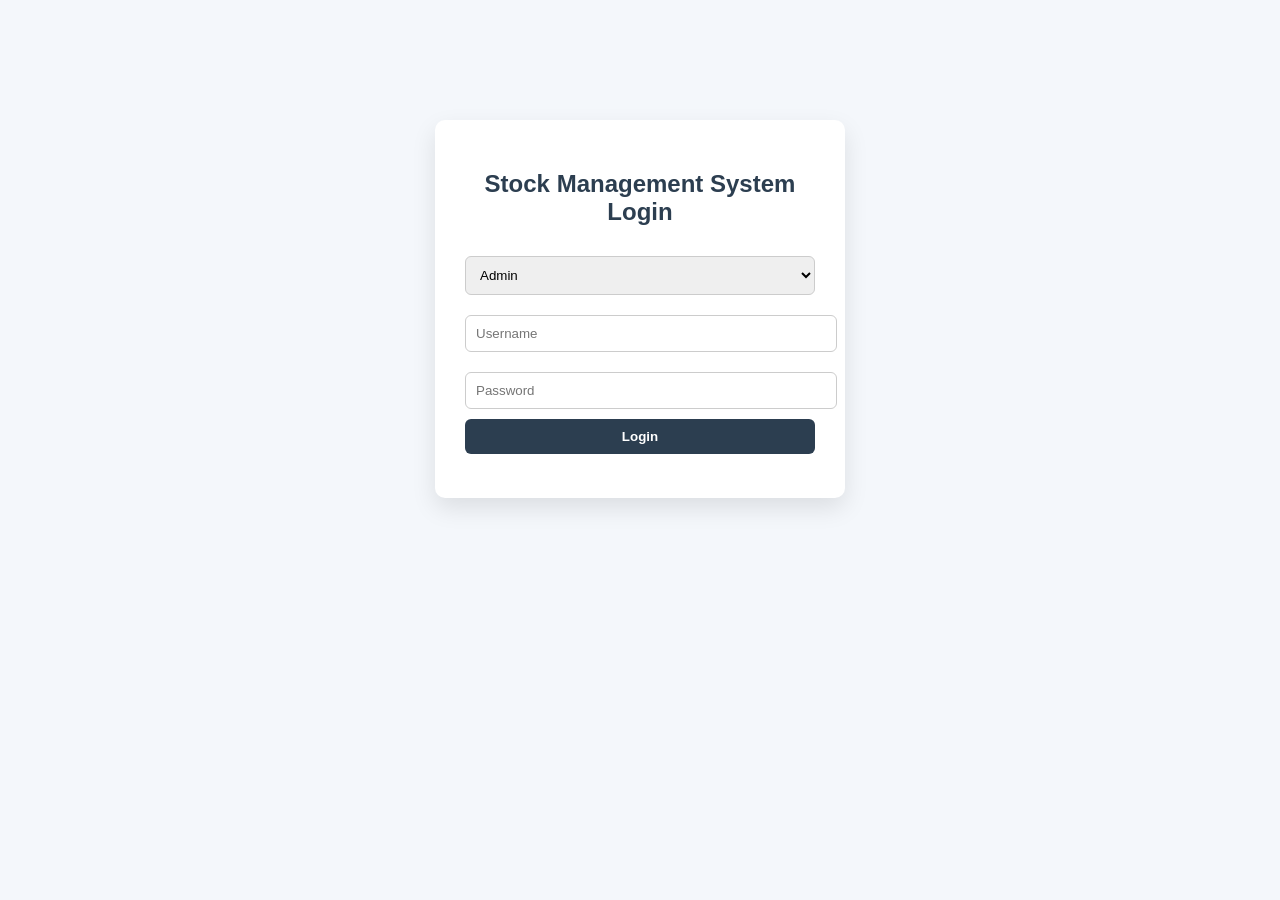
==== login.html @ 9da741e4 "Initial commit - Stock Management System" ====
<!DOCTYPE html>
<html>
<head>
    <title>Stock Management System</title>
    <link rel="stylesheet" href="style.css">
</head>
<body>

<div class="login-container">
    <h2>Stock Management System Login</h2>

    <select id="role">
        <option value="admin">Admin</option>
        <option value="staff">Staff</option>
    </select>

    <input type="text" id="username" placeholder="Username">
    <input type="password" id="password" placeholder="Password">

    <button onclick="login()">Login</button>
    <p id="error" class="error"></p>
</div>

<script src="script.js"></script>
</body>
</html>
---- style.css ----
/* ===== GLOBAL ===== */
body {
    margin: 0;
    font-family: 'Segoe UI', sans-serif;
    background: #f4f7fb;
}

/* ===== LOGIN PAGE ===== */
.login-container {
    width: 350px;
    margin: 120px auto;
    padding: 30px;
    background: white;
    border-radius: 10px;
    box-shadow: 0 10px 25px rgba(0,0,0,0.1);
    text-align: center;
}

.login-container h2 {
    margin-bottom: 20px;
    color: #2c3e50;
}

.login-container input,
.login-container select {
    width: 100%;
    padding: 10px;
    margin: 10px 0;
    border-radius: 6px;
    border: 1px solid #ccc;
}

.login-container button {
    width: 100%;
    padding: 10px;
    background: #2c3e50;
    color: white;
    border: none;
    border-radius: 6px;
    font-weight: bold;
    cursor: pointer;
}

.login-container button:hover {
    background: #1a252f;
}

.error {
    color: red;
    font-size: 14px;
}

/* ===== HEADER ===== */
h1 {
    text-align: center;
    padding: 20px 0 5px;
    color: #2c3e50;
}

p {
    text-align: center;
    margin-top: 0;
}

button {
    padding: 6px 12px;
    border-radius: 6px;
    border: none;
    cursor: pointer;
    font-weight: 500;
}

/* Logout Button */
button[onclick="logout()"] {
    display: block;
    margin: 10px auto;
    background: #e74c3c;
    color: white;
}

button[onclick="logout()"]:hover {
    background: #c0392b;
}

/* ===== DASHBOARD CARDS ===== */
.dashboard {
    display: flex;
    justify-content: center;
    gap: 40px;
    margin: 20px;
}

.dashboard h3 {
    background: white;
    padding: 20px 40px;
    border-radius: 10px;
    box-shadow: 0 5px 15px rgba(0,0,0,0.08);
}

.low-count {
    color: #e74c3c;
}

/* ===== FORM SECTION ===== */
.form-section {
    display: flex;
    justify-content: center;
    gap: 10px;
    margin: 20px;
    flex-wrap: wrap;
}

.form-section input {
    padding: 10px;
    border-radius: 6px;
    border: 1px solid #ccc;
    width: 160px;
}

.form-section button {
    background: #27ae60;
    color: white;
}

.form-section button:hover {
    background: #1e8449;
}

/* ===== SEARCH ===== */
.search-section {
    text-align: center;
    margin-bottom: 15px;
}

.search-section input {
    padding: 8px;
    width: 250px;
    border-radius: 6px;
    border: 1px solid #ccc;
}

/* ===== TABLE ===== */
table {
    width: 95%;
    margin: auto;
    border-collapse: collapse;
    background: white;
    border-radius: 10px;
    overflow: hidden;
    box-shadow: 0 5px 20px rgba(0,0,0,0.08);
}

th {
    background: #2c3e50;
    color: white;
    padding: 12px;
}

td {
    padding: 10px;
    text-align: center;
}

tr:nth-child(even) {
    background: #f9f9f9;
}

tr:hover {
    background: #eef3f9;
}

/* ===== BADGES ===== */
.low-stock {
    background-color: #fff0f0 !important;
}

.low-badge {
    background: #e74c3c;
    color: white;
    padding: 3px 6px;
    border-radius: 4px;
    font-size: 11px;
}

.out-badge {
    background: black;
    color: white;
    padding: 3px 6px;
    border-radius: 4px;
    font-size: 11px;
}

/* ===== TABLE BUTTONS ===== */
table button {
    background: #3498db;
    color: white;
}

table button:hover {
    background: #21618c;
}

table button:disabled {
    background: gray;
}

/* ===== RESPONSIVE ===== */
@media (max-width: 768px) {
    .form-section {
        flex-direction: column;
        align-items: center;
    }

    .dashboard {
        flex-direction: column;
        align-items: center;
    }
}
.filter-row {
    display: flex;
    justify-content: space-between;
    gap: 20px;
    margin: 20px 0;
}

.search-box input,
.category-box select {
    padding: 10px 15px;
    border-radius: 8px;
    border: 1px solid #ccc;
    width: 250px;
    font-size: 14px;
    outline: none;
    transition: 0.3s ease;
}

.search-box input:focus,
.category-box select:focus {
    border-color: #4CAF50;
    box-shadow: 0 0 5px rgba(76, 175, 80, 0.4);
}
.filter-row {
    display: flex;
    justify-content: space-between;
    gap: 20px;
    margin: 20px 0;
}

.search-box input,
.category-box select {
    padding: 10px 15px;
    border-radius: 8px;
    border: 1px solid #ccc;
    width: 250px;
    font-size: 14px;
    outline: none;
    transition: 0.3s ease;
}

.search-box input:focus,
.category-box select:focus {
    border-color: #4CAF50;
    box-shadow: 0 0 5px rgba(76, 175, 80, 0.4);
}
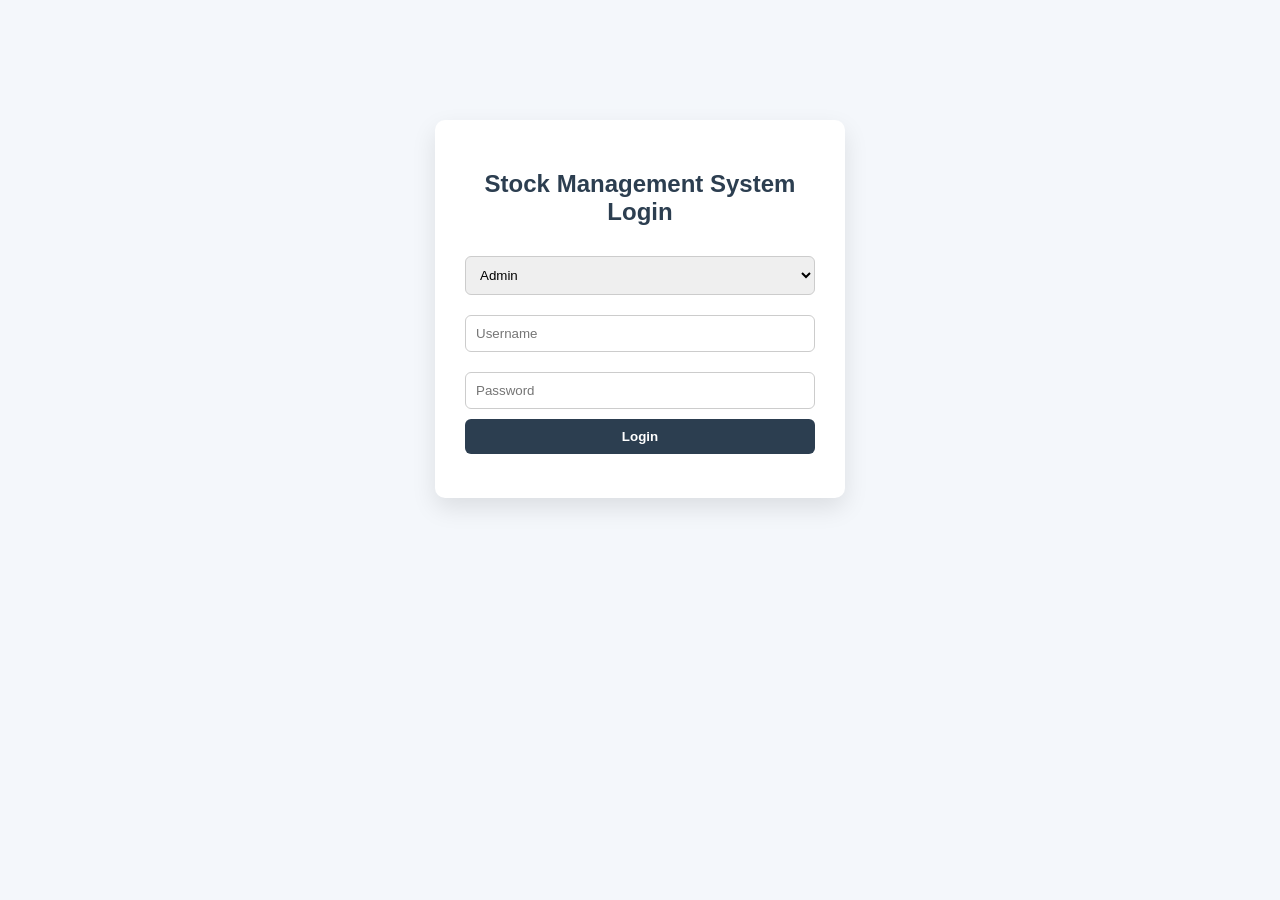
==== commit f4ac5b90: "Updated stock system with default items and fixes" ====
--- a/login.html
+++ b/login.html
@@ -1,3 +1,4 @@
+<meta charset="UTF-8">
 <!DOCTYPE html>
 <html>
 <head>
@@ -14,8 +15,8 @@
         <option value="staff">Staff</option>
     </select>
 
-    <input type="text" id="username" placeholder="Username">
-    <input type="password" id="password" placeholder="Password">
+    <input type="text" id="username" placeholder="Username" required>
+    <input type="password" id="password" placeholder="Password" required>
 
     <button onclick="login()">Login</button>
     <p id="error" class="error"></p>
--- a/style.css
+++ b/style.css
@@ -62,12 +62,18 @@
     margin-top: 0;
 }
 
+/* ===== BUTTONS ===== */
 button {
     padding: 6px 12px;
     border-radius: 6px;
     border: none;
     cursor: pointer;
     font-weight: 500;
+    transition: 0.2s ease;
+}
+
+button:hover {
+    transform: scale(1.05);
 }
 
 /* Logout Button */
@@ -82,7 +88,7 @@
     background: #c0392b;
 }
 
-/* ===== DASHBOARD CARDS ===== */
+/* ===== DASHBOARD ===== */
 .dashboard {
     display: flex;
     justify-content: center;
@@ -101,7 +107,7 @@
     color: #e74c3c;
 }
 
-/* ===== FORM SECTION ===== */
+/* ===== FORM ===== */
 .form-section {
     display: flex;
     justify-content: center;
@@ -126,17 +132,29 @@
     background: #1e8449;
 }
 
-/* ===== SEARCH ===== */
-.search-section {
-    text-align: center;
-    margin-bottom: 15px;
-}
-
-.search-section input {
-    padding: 8px;
-    width: 250px;
-    border-radius: 6px;
+/* ===== FILTER ROW (FIXED ALIGNMENT) ===== */
+.filter-row {
+    display: flex;
+    justify-content: center;
+    gap: 40px;
+    margin: 20px 0;
+}
+
+.search-box input,
+.category-box select {
+    padding: 10px 15px;
+    border-radius: 8px;
     border: 1px solid #ccc;
+    width: 220px;
+    font-size: 14px;
+    outline: none;
+    transition: 0.3s ease;
+}
+
+.search-box input:focus,
+.category-box select:focus {
+    border-color: #4CAF50;
+    box-shadow: 0 0 5px rgba(76, 175, 80, 0.4);
 }
 
 /* ===== TABLE ===== */
@@ -169,6 +187,13 @@
     background: #eef3f9;
 }
 
+/* ===== EMPTY STATE ===== */
+#emptyRow td {
+    padding: 20px;
+    color: gray;
+    font-style: italic;
+}
+
 /* ===== BADGES ===== */
 .low-stock {
     background-color: #fff0f0 !important;
@@ -215,50 +240,9 @@
         flex-direction: column;
         align-items: center;
     }
-}
-.filter-row {
-    display: flex;
-    justify-content: space-between;
-    gap: 20px;
-    margin: 20px 0;
-}
-
-.search-box input,
-.category-box select {
-    padding: 10px 15px;
-    border-radius: 8px;
-    border: 1px solid #ccc;
-    width: 250px;
-    font-size: 14px;
-    outline: none;
-    transition: 0.3s ease;
-}
-
-.search-box input:focus,
-.category-box select:focus {
-    border-color: #4CAF50;
-    box-shadow: 0 0 5px rgba(76, 175, 80, 0.4);
-}
-.filter-row {
-    display: flex;
-    justify-content: space-between;
-    gap: 20px;
-    margin: 20px 0;
-}
-
-.search-box input,
-.category-box select {
-    padding: 10px 15px;
-    border-radius: 8px;
-    border: 1px solid #ccc;
-    width: 250px;
-    font-size: 14px;
-    outline: none;
-    transition: 0.3s ease;
-}
-
-.search-box input:focus,
-.category-box select:focus {
-    border-color: #4CAF50;
-    box-shadow: 0 0 5px rgba(76, 175, 80, 0.4);
+
+    .filter-row {
+        flex-direction: column;
+        align-items: center;
+    }
 }
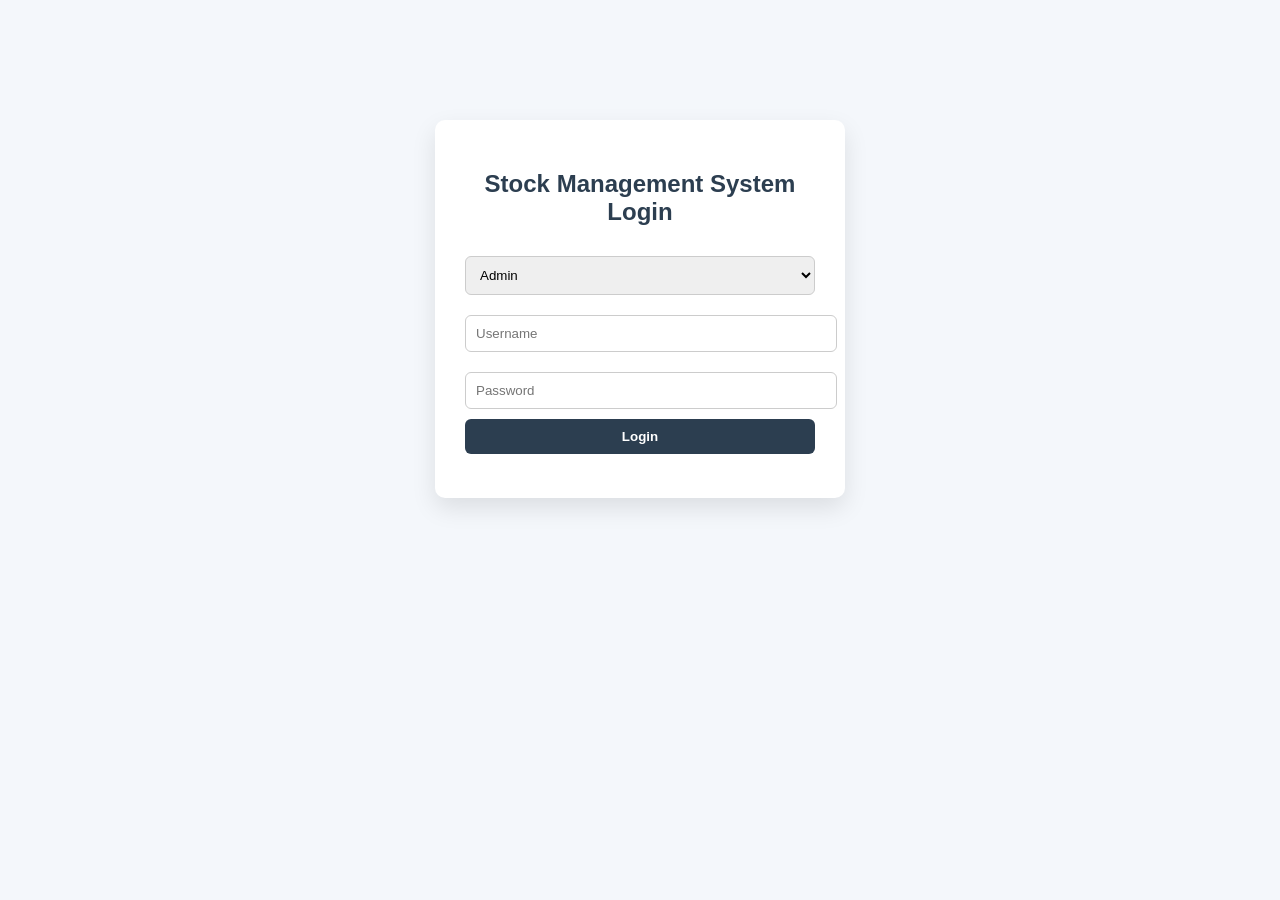
==== commit e7dc67c5: "Implement login function with user validation Added login functionality with user validation and toa" ====
--- a/login.html
+++ b/login.html
@@ -1,7 +1,7 @@
-<meta charset="UTF-8">
 <!DOCTYPE html>
-<html>
+<html lang="en">
 <head>
+    <meta charset="UTF-8">
     <title>Stock Management System</title>
     <link rel="stylesheet" href="style.css">
 </head>
@@ -22,6 +22,41 @@
     <p id="error" class="error"></p>
 </div>
 
+<!-- Toast and Status -->
+<div id="toast" class="toast"></div>
+<p id="actionStatus"></p>
+
 <script src="script.js"></script>
+<script>
+    function login() {
+        const role = document.getElementById("role").value;
+        const username = document.getElementById("username").value;
+        const password = document.getElementById("password").value;
+
+        const users = JSON.parse(localStorage.getItem("users"));
+        const validUser = users.find(user =>
+            user.role === role &&
+            user.username === username &&
+            user.password === password
+        );
+
+        if (validUser) {
+            localStorage.setItem("loggedInUser", JSON.stringify(validUser));
+
+            // Show toast before redirect
+            showToast(`Welcome ${validUser.username} 👋`);
+            updateStatus("Login successful");
+
+            // Redirect after 1 second
+            setTimeout(() => {
+                window.location.href = "index.html";
+            }, 6000);
+
+        } else {
+            document.getElementById("error").innerText = "Invalid Credentials!";
+        }
+    }
+</script>
+
 </body>
-</html>+</html>
--- a/style.css
+++ b/style.css
@@ -225,8 +225,16 @@
     background: #21618c;
 }
 
-table button:disabled {
-    background: gray;
+table button.disabled-btn {
+    background: #3b3b3b !important;  /* dark grey */
+    color: white !important;          /* ensure text is white */
+    cursor: not-allowed;
+    opacity: 0.6;
+}
+
+table button.disabled-btn:hover {
+    transform: none;
+    background: #3b3b3b !important;  /* prevent hover override */
 }
 
 /* ===== RESPONSIVE ===== */
@@ -245,4 +253,111 @@
         flex-direction: column;
         align-items: center;
     }
-}+}
+/* ===== TOAST (NEW) ===== */
+.toast {
+    position: fixed;
+    bottom: 20px;
+    right: 20px;
+    background: #2c3e50;
+    color: #fff;
+    padding: 12px 18px;
+    border-radius: 8px;
+    font-size: 14px;
+    opacity: 0;
+    transition: opacity 0.4s ease-in-out;
+    z-index: 1000;
+    box-shadow: 0 5px 15px rgba(0,0,0,0.2);
+}
+
+.toast.show {
+    opacity: 1;
+}
+
+/* ===== STATUS MESSAGE (NEW) ===== */
+#actionStatus {
+    text-align: center;
+    margin: 10px;
+    font-weight: bold;
+    color: #27ae60;
+}
+
+/* ===== IMPROVED BADGES (ENHANCED VISIBILITY) ===== */
+.low-badge {
+    background: #f39c12;
+    color: white;
+    padding: 3px 6px;
+    border-radius: 4px;
+    font-size: 11px;
+    margin-left: 5px;
+}
+
+.out-badge {
+    background: #e74c3c;
+    color: white;
+    padding: 3px 6px;
+    border-radius: 4px;
+    font-size: 11px;
+    margin-left: 5px;
+}
+
+/* ===== ACTION BUTTON COLORS (OPTIONAL BUT NICE) ===== */
+table button:nth-child(1) {
+    background: #27ae60; /* Sell */
+}
+
+table button:nth-child(1):hover {
+    background: #1e8449;
+}
+
+table button:nth-child(2) {
+    background: #f39c12; /* Edit */
+}
+
+table button:nth-child(2):hover {
+    background: #d68910;
+}
+
+/* ===== DELETE BUTTON COLOR ===== */
+table button:last-child:not(:disabled) {
+    background: #e74c3c;
+}
+
+table button:last-child:not(:disabled):hover {
+    background: #c0392b;
+}
+
+/* ===== DASHBOARD CARD ENHANCEMENT ===== */
+.dashboard h3 {
+    transition: 0.3s;
+}
+
+.dashboard h3:hover {
+    transform: scale(1.05);
+}
+
+/* ===== INPUT FOCUS EFFECT ===== */
+.form-section input:focus {
+    border-color: #27ae60;
+    box-shadow: 0 0 5px rgba(39, 174, 96, 0.4);
+}
+
+/* ===== SMOOTH TABLE LOOK ===== */
+table {
+    transition: 0.3s;
+}
+
+table:hover {
+    box-shadow: 0 8px 25px rgba(0,0,0,0.12);
+}
+/* Disabled Delete Button for Staff */
+.disabled-btn {
+    background: #3b3b3b;   /* grey color */
+    cursor: not-allowed;    /* show “not allowed” cursor */
+    opacity: 0.6;           /* semi-transparent */
+    color: white;
+}
+
+.disabled-btn:hover {
+    transform: none;        /* no hover effect */
+}
